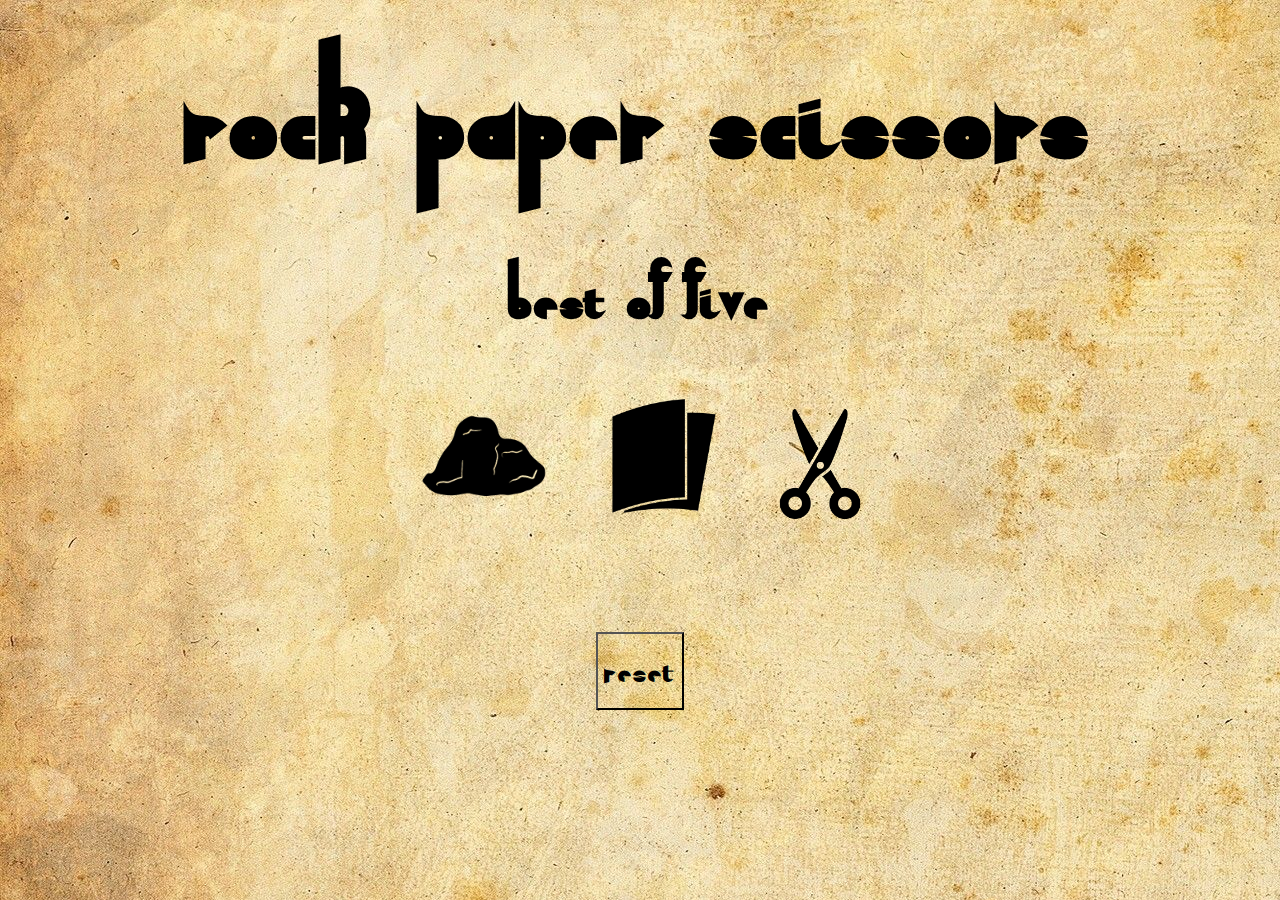
==== index.html @ 89ae53df "Rename game.html to index.html" ====
<!DOCTYPE html>
<html lang="en">
  <head>
    <meta charset="UTF-8" />
    <meta http-equiv="X-UA-Compatible" content="IE=edge" />
    <meta name="viewport" content="width=device-width, initial-scale=1.0" />
    <title>Rock Paper Scissors</title>
    <link rel="stylesheet" href="style/styles.css">
    <link rel="stylesheet" href="style/reset.css">
    <link rel="preconnect" href="https://fonts.googleapis.com">
<link rel="preconnect" href="https://fonts.gstatic.com" crossorigin>
<link href="https://fonts.googleapis.com/css2?family=Qahiri&display=swap" rel="stylesheet">
    <script src="script/game.js" defer></script>
  </head>
  <body>
  <h1> Rock Paper Scissors</h1>
  <h2> BEST OF FIVE </h2>
    <div id="playerbuttons">
      <input type="image" src="pictures/rock.png" id="rock">
      <input type="image" src="pictures/paper.png" id="paper">
      <input type="image" src="pictures/scissors.png" id="scissors">
    </div>
    <div id="results" class="results"></div>
    <div id="player" class="results score"></div>
    <div id="computer" class = "results score"></div>
    <div id="tie" class="results score"></div>
    <div id="message" class="results"></div>
    <div id="reset" class="results">
      <button type="button" id="reset-button">Reset</button>
    </div>
  </script></body>
  </html>
---- style/styles.css ----
body {
  background-image: url(../pictures/paper-textured.jpg);
  font-family: Qahiri;
  text-align: center;
  white-space: nowrap;
}

h1 {
  font-size: 10rem;
}
h2 {
  font-size: 5rem;
}

#playerbuttons {
  text-align: center;
}

#rock {
  width: 10rem;
  height: auto;
  transform: translateY(1rem);
}

#paper {
  width: 8rem;
  height: auto;
  margin-right: 2rem;
  margin-left: 2rem;
}

#scissors {
  width: 7rem;
  height: auto;
}

#reset-button {
  background: transparent;
  margin-top: 2rem;
}

.results {
  font-size: 3rem;
}

.score {
  display: inline;
  padding-right: 2rem;
  padding-left: 2rem;
}
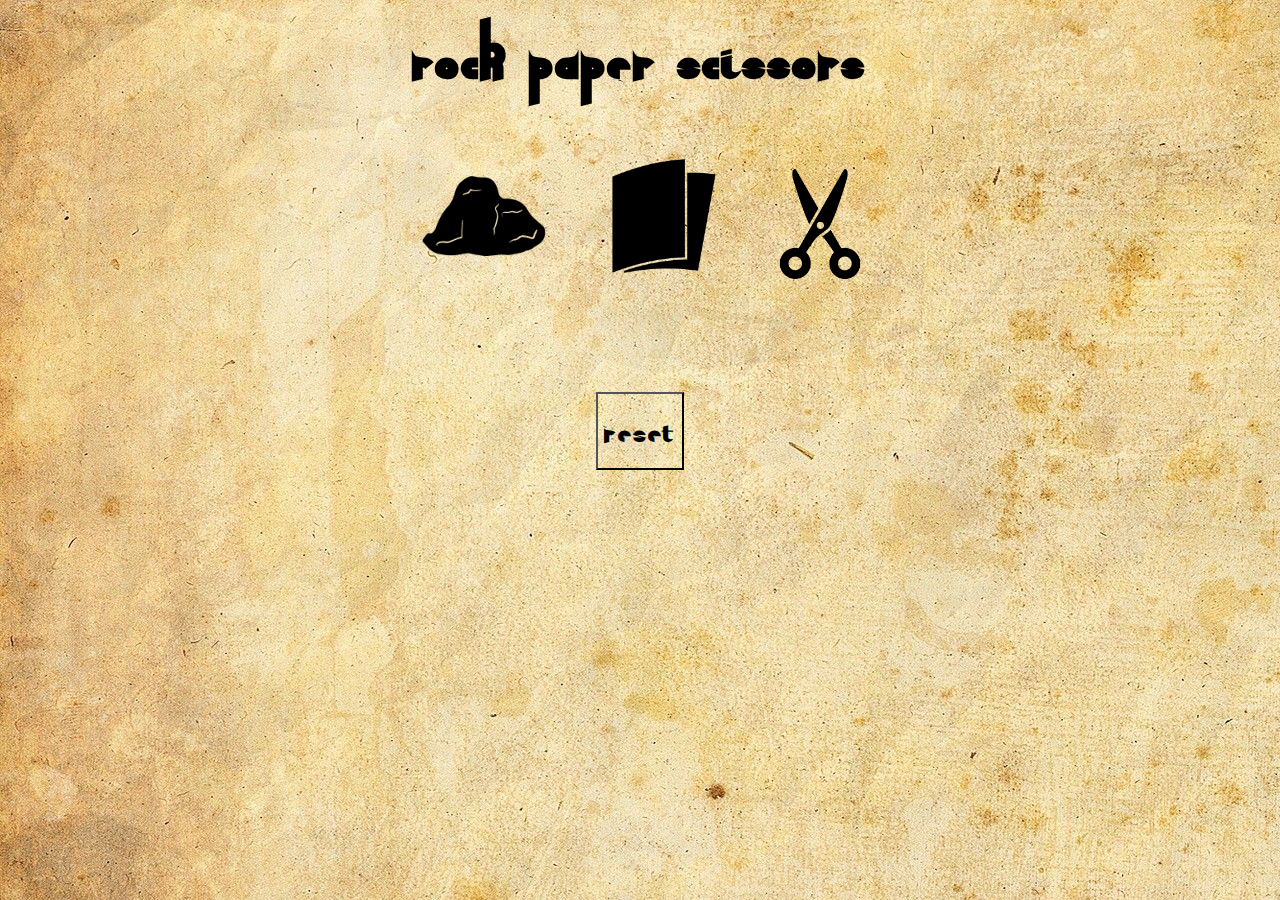
==== commit 6bd9e9da: "removed best of 5 text" ====
--- a/index.html
+++ b/index.html
@@ -14,7 +14,6 @@
   </head>
   <body>
   <h1> Rock Paper Scissors</h1>
-  <h2> BEST OF FIVE </h2>
     <div id="playerbuttons">
       <input type="image" src="pictures/rock.png" id="rock">
       <input type="image" src="pictures/paper.png" id="paper">
--- a/style/styles.css
+++ b/style/styles.css
@@ -6,7 +6,7 @@
 }
 
 h1 {
-  font-size: 10rem;
+  font-size: 5em;
 }
 h2 {
   font-size: 5rem;
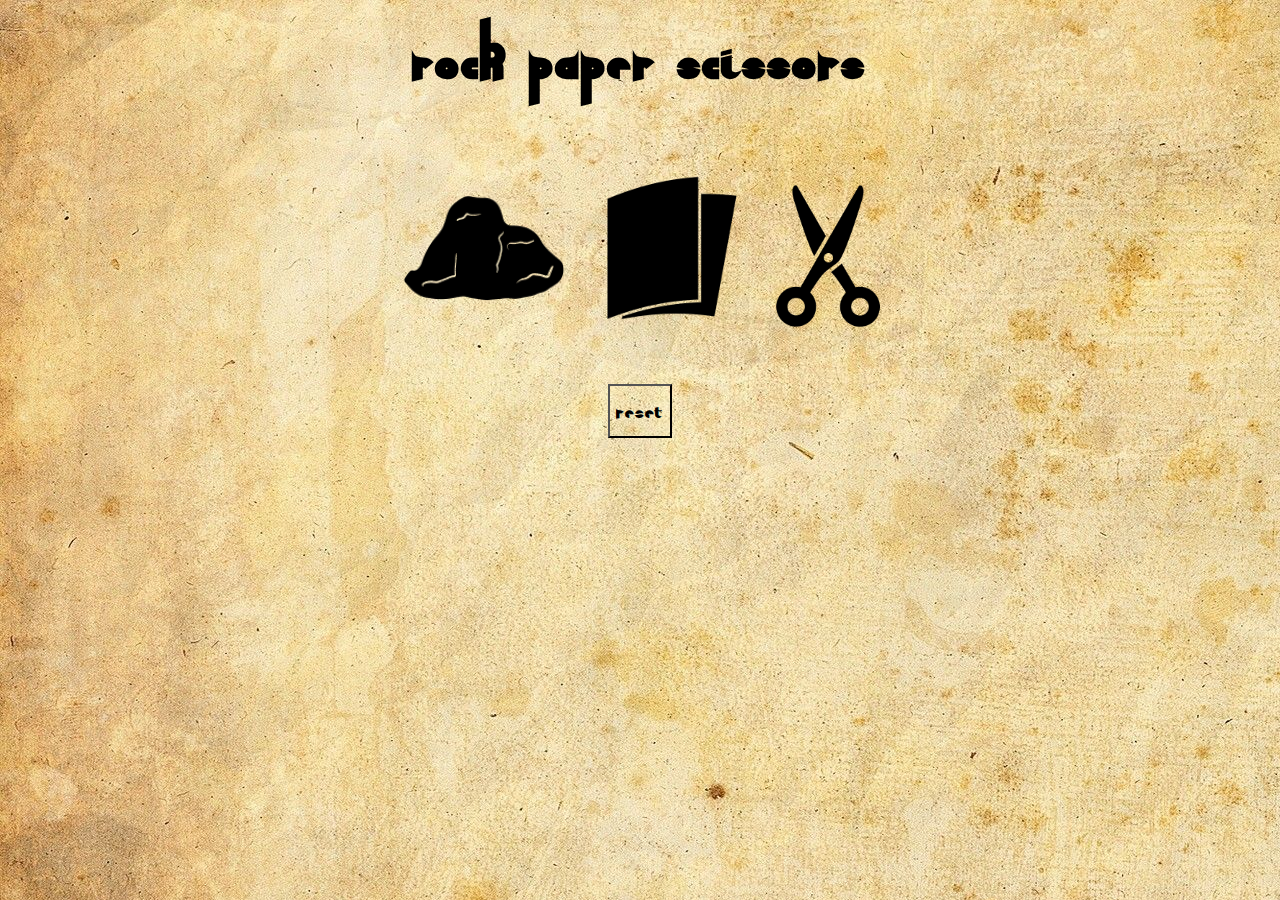
==== commit 6d586e6e: "redid css" ====
--- a/index.html
+++ b/index.html
@@ -5,28 +5,36 @@
     <meta http-equiv="X-UA-Compatible" content="IE=edge" />
     <meta name="viewport" content="width=device-width, initial-scale=1.0" />
     <title>Rock Paper Scissors</title>
-    <link rel="stylesheet" href="style/styles.css">
-    <link rel="stylesheet" href="style/reset.css">
-    <link rel="preconnect" href="https://fonts.googleapis.com">
-<link rel="preconnect" href="https://fonts.gstatic.com" crossorigin>
-<link href="https://fonts.googleapis.com/css2?family=Qahiri&display=swap" rel="stylesheet">
+    <link rel="stylesheet" href="style/styles.css" />
+    <link rel="stylesheet" href="style/reset.css" />
+    <link rel="preconnect" href="https://fonts.googleapis.com" />
+    <link rel="preconnect" href="https://fonts.gstatic.com" crossorigin />
+    <link
+      href="https://fonts.googleapis.com/css2?family=Qahiri&display=swap"
+      rel="stylesheet"
+    />
     <script src="script/game.js" defer></script>
   </head>
   <body>
-  <h1> Rock Paper Scissors</h1>
-    <div id="playerbuttons">
-      <input type="image" src="pictures/rock.png" id="rock">
-      <input type="image" src="pictures/paper.png" id="paper">
-      <input type="image" src="pictures/scissors.png" id="scissors">
+    <div id="wrapper">
+      <h1>Rock Paper Scissors</h1>
+      <div id="playerbuttons">
+        <input type="image" src="pictures/rock.png" id="rock" />
+        <input type="image" src="pictures/paper.png" id="paper" />
+        <input type="image" src="pictures/scissors.png" id="scissors" />
+      </div>
+      <div class="results-box">
+        <div id="results" class="results"></div>
+        <div class="scores">
+          <div id="player" class="results score"></div>
+          <div id="computer" class="results score"></div>
+          <div id="tie" class="results score"></div>
+        </div>
+        <div id="message" class="results"></div>
+        <div id="reset" class="results">
+          <button type="button" id="reset-button">Reset</button>
+        </div>
+      </div>
     </div>
-    <div id="results" class="results"></div>
-    <div id="player" class="results score"></div>
-    <div id="computer" class = "results score"></div>
-    <div id="tie" class="results score"></div>
-    <div id="message" class="results"></div>
-    <div id="reset" class="results">
-      <button type="button" id="reset-button">Reset</button>
-    </div>
-  </script></body>
-  </html>
-  
+  </body>
+</html>
--- a/style/styles.css
+++ b/style/styles.css
@@ -1,50 +1,56 @@
 body {
   background-image: url(../pictures/paper-textured.jpg);
+}
+
+#wrapper {
+  display: grid;
+  justify-content: center;
   font-family: Qahiri;
-  text-align: center;
-  white-space: nowrap;
 }
 
 h1 {
-  font-size: 5em;
-}
-h2 {
+  display: flex;
+  justify-content: center;
+  align-content: center;
   font-size: 5rem;
 }
 
-#playerbuttons {
-  text-align: center;
+#rock {
+  transform: translateY(1.5rem);
+  width: auto;
+  height: 13rem;
 }
-
-#rock {
-  width: 10rem;
-  height: auto;
-  transform: translateY(1rem);
-}
-
 #paper {
-  width: 8rem;
-  height: auto;
-  margin-right: 2rem;
-  margin-left: 2rem;
+  width: auto;
+  height: 10rem;
 }
 
 #scissors {
-  width: 7rem;
-  height: auto;
+  width: auto;
+  height: 9rem;
+}
+
+.results-box {
+  display: flex;
+  flex-direction: column;
+  margin: 1rem auto;
+  font-size: 2rem;
+}
+
+.scores {
+  display: flex;
+  justify-content: space-evenly;
+}
+
+#reset {
+  margin: auto;
 }
 
 #reset-button {
-  background: transparent;
-  margin-top: 2rem;
+  background-color: transparent;
+  font-size: 2rem;
 }
 
-.results {
-  font-size: 3rem;
+#message {
+  margin: 1rem auto;
 }
-
-.score {
-  display: inline;
-  padding-right: 2rem;
-  padding-left: 2rem;
-}
